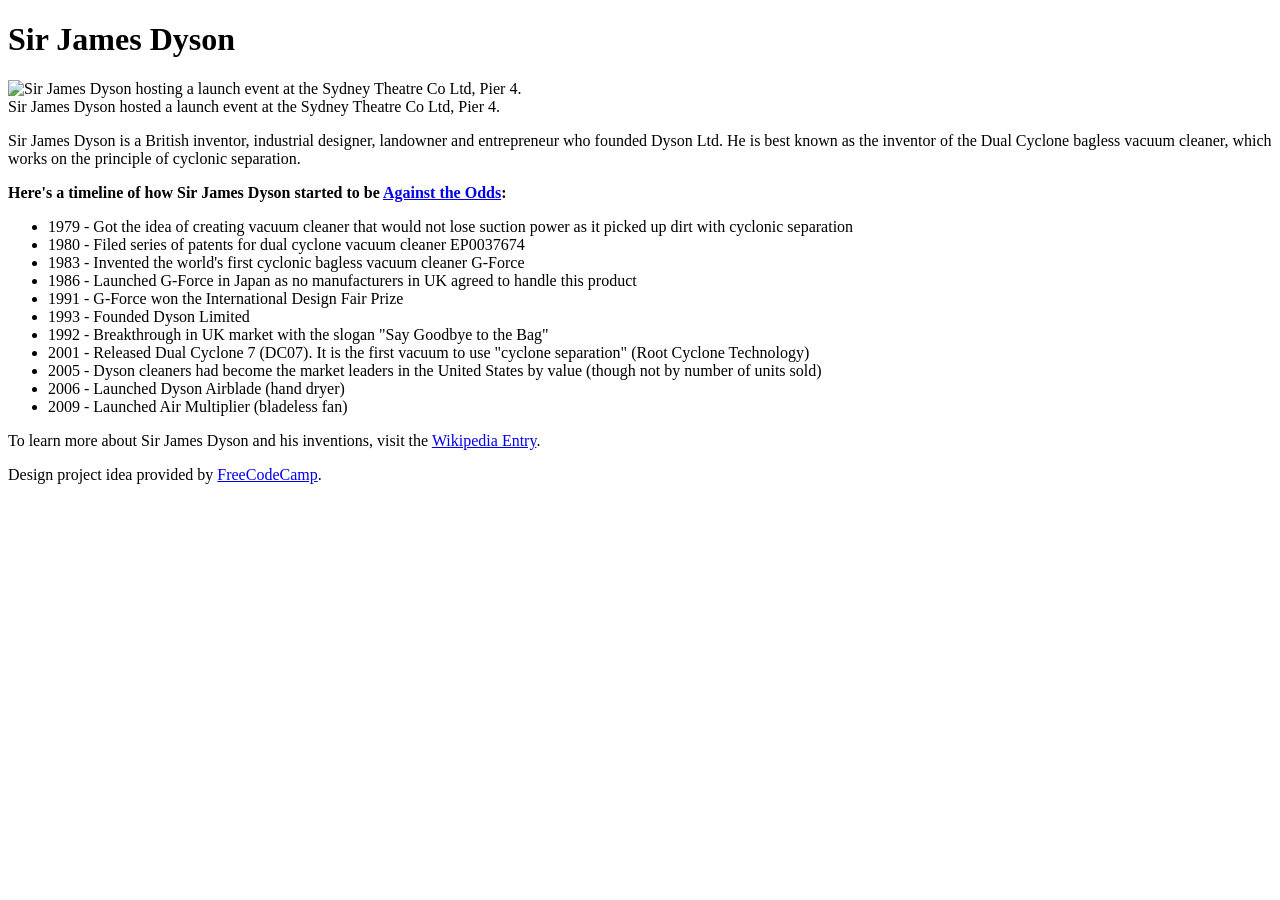
==== index.html @ 49c4259b "Rename main.html to index.html" ====
<!DOCTYPE html>
<html>
  <head>
  <title>Tribute - Sir James Dyson</title>
  </head>

  <body>
    <script src="https://cdn.freecodecamp.org/testable-projects-fcc/v1/bundle.js"></script>
    <link href="//db.onlinewebfonts.com/c/548b576c181971879a33805216089683?family=BouclePlainW01-Bold" rel="stylesheet" type="text/css"/>

    <main id="main">
      <h1 id="title">Sir James Dyson</h1>
      <div id="img-div">
          <img id="image" src="https://upload.wikimedia.org/wikipedia/commons/6/65/James_Dyson_%288487828917%29.jpg" alt="Sir James Dyson hosting a launch event at the Sydney Theatre Co Ltd, Pier 4.">
        <figcaption id="img-caption">Sir James Dyson hosted a launch event at the Sydney Theatre Co Ltd, Pier 4.</figcaption>
      </div>
      <div id="tribute-info">
        <section>
        <p id="introduction">Sir James Dyson is a British inventor, industrial designer, landowner and entrepreneur who founded Dyson Ltd. He is best known as the inventor of the Dual Cyclone bagless vacuum cleaner, which works on the principle of cyclonic separation. </p>
        </section>
        <section>
          <p><strong>Here's a timeline of how Sir James Dyson started to be <a href="https://archive.org/details/againstoddsautob0000dyso/page/134/mode/2up" target="_blank">Against the Odds</a>:</strong></p>
          <ul>
            <li><span class="year">1979 - </span>Got the idea of creating vacuum cleaner that would not lose suction power as it picked up dirt with cyclonic separation
            <li><span class="year">1980 - </span>Filed series of patents for dual cyclone vacuum cleaner <span class="product">EP0037674</span>
            <li><span class="year">1983 - </span>Invented the world's first cyclonic bagless vacuum cleaner <span class="product">G-Force</span>
            <li><span class="year">1986 - </span>Launched <span class="product">G-Force</span> in Japan as no manufacturers in UK agreed to handle this product
            <li><span class="year">1991 - </span><span class="product">G-Force</span> won the International Design Fair Prize
            <li><span class="year">1993 - </span>Founded Dyson Limited
            <li><span class="year">1992 - </span>Breakthrough in UK market with the slogan "Say Goodbye to the Bag"
            <li><span class="year">2001 - </span>Released <span class="product">Dual Cyclone 7 (DC07)</span>. It is the first vacuum to use "cyclone separation" (Root Cyclone Technology)
            <li><span class="year">2005 - </span>Dyson cleaners had become the market leaders in the United States by value (though not by number of units sold)
            <li><span class="year">2006 - </span>Launched <span class="product">Dyson Airblade</span> (hand dryer)
            <li><span class="year">2009 - </span>Launched <span class="product">Air Multiplier</span> (bladeless fan)
          </ul>
        </section>
        <section>
          <p>To learn more about Sir James Dyson and his inventions, visit the <a id="tribute-link" href="https://en.wikipedia.org/wiki/James_Dyson" target="_blank">Wikipedia Entry</a>.</p>
        </section>
      </div>
    </main>
    <footer id="footer">Design project idea provided by <a href="https://www.freecodecamp.org/learn/responsive-web-design/responsive-web-design-projects/build-a-tribute-page" target="_blank">FreeCodeCamp</a>.</footer>
  </body>

</html>
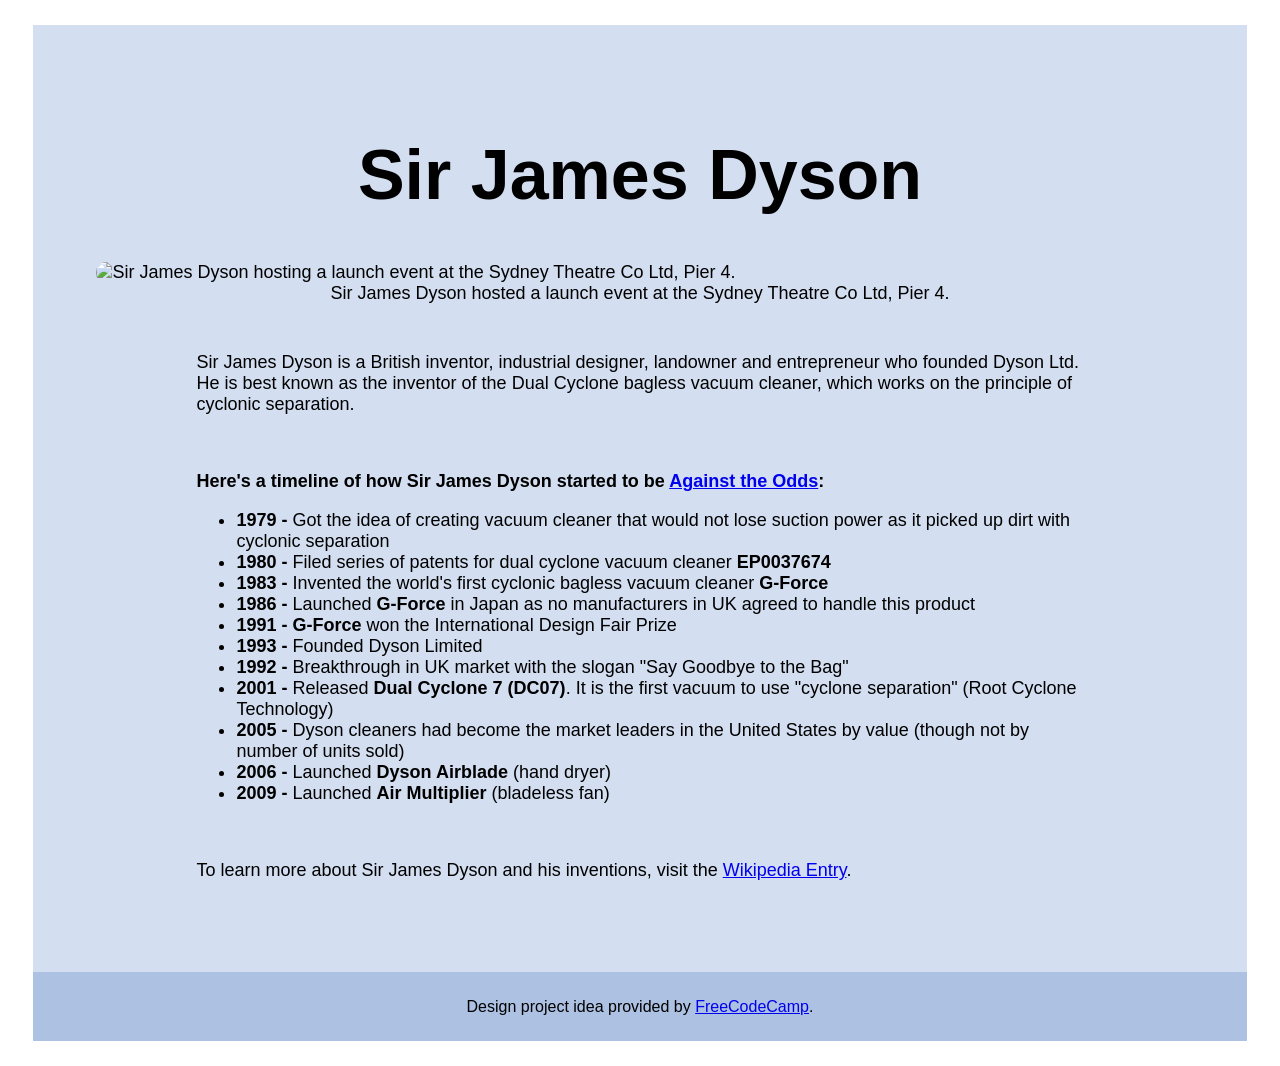
==== commit 7fc6d4a9: "Linked index.html with main.css" ====
--- a/index.html
+++ b/index.html
@@ -1,7 +1,8 @@
 <!DOCTYPE html>
 <html>
   <head>
-  <title>Tribute - Sir James Dyson</title>
+    <title>Tribute - Sir James Dyson</title>
+    <link rel="stylesheet" type="text/css" href="main.css">
   </head>
 
   <body>
--- a/main.css
+++ b/main.css
@@ -0,0 +1,51 @@
+@font-face {font-family: "BouclePlainW01"; src: url("//db.onlinewebfonts.com/t/6337186453208d6f892a8312a7c11759.eot"); src: url("//db.onlinewebfonts.com/t/6337186453208d6f892a8312a7c11759.eot?#iefix") format("embedded-opentype"), url("//db.onlinewebfonts.com/t/6337186453208d6f892a8312a7c11759.woff2") format("woff2"), url("//db.onlinewebfonts.com/t/6337186453208d6f892a8312a7c11759.woff") format("woff"), url("//db.onlinewebfonts.com/t/6337186453208d6f892a8312a7c11759.ttf") format("truetype"), url("//db.onlinewebfonts.com/t/6337186453208d6f892a8312a7c11759.svg#BouclePlainW01") format("svg"); }
+
+section {
+  padding: 20px 0px 0px 0px;
+}
+
+#main {
+  background: #D3DEF0;
+  font-family: Noto Sans, sans-serif;
+  font-size: 18px;
+  margin: 2% 2% 0% 2%;
+  padding: 5%;
+}
+
+#title {
+  font-size: 70px;
+  font-family: "BouclePlainW01", Noto Sans, sans-serif;
+  text-align: center;
+}
+
+#image {
+  max-width: 100%;
+  display: block;
+  margin: auto;
+  border-radius: 10px;
+}
+
+#img-caption {
+  text-align: center;
+}
+
+#tribute-info {
+  padding: 10px 100px 10px 100px;
+}
+
+#footer {
+  background: #ADC1E3;
+  margin: 0% 2% 2% 2%;
+  padding: 2%;
+  font-family: Noto Sans, sans-serif;
+  text-align: center;
+}
+
+span.year {
+   font-weight: bold;
+}
+
+span.product {
+  font-family: "BouclePlainW01", Noto Sans, sans-serif;
+  font-weight: bold;
+}
